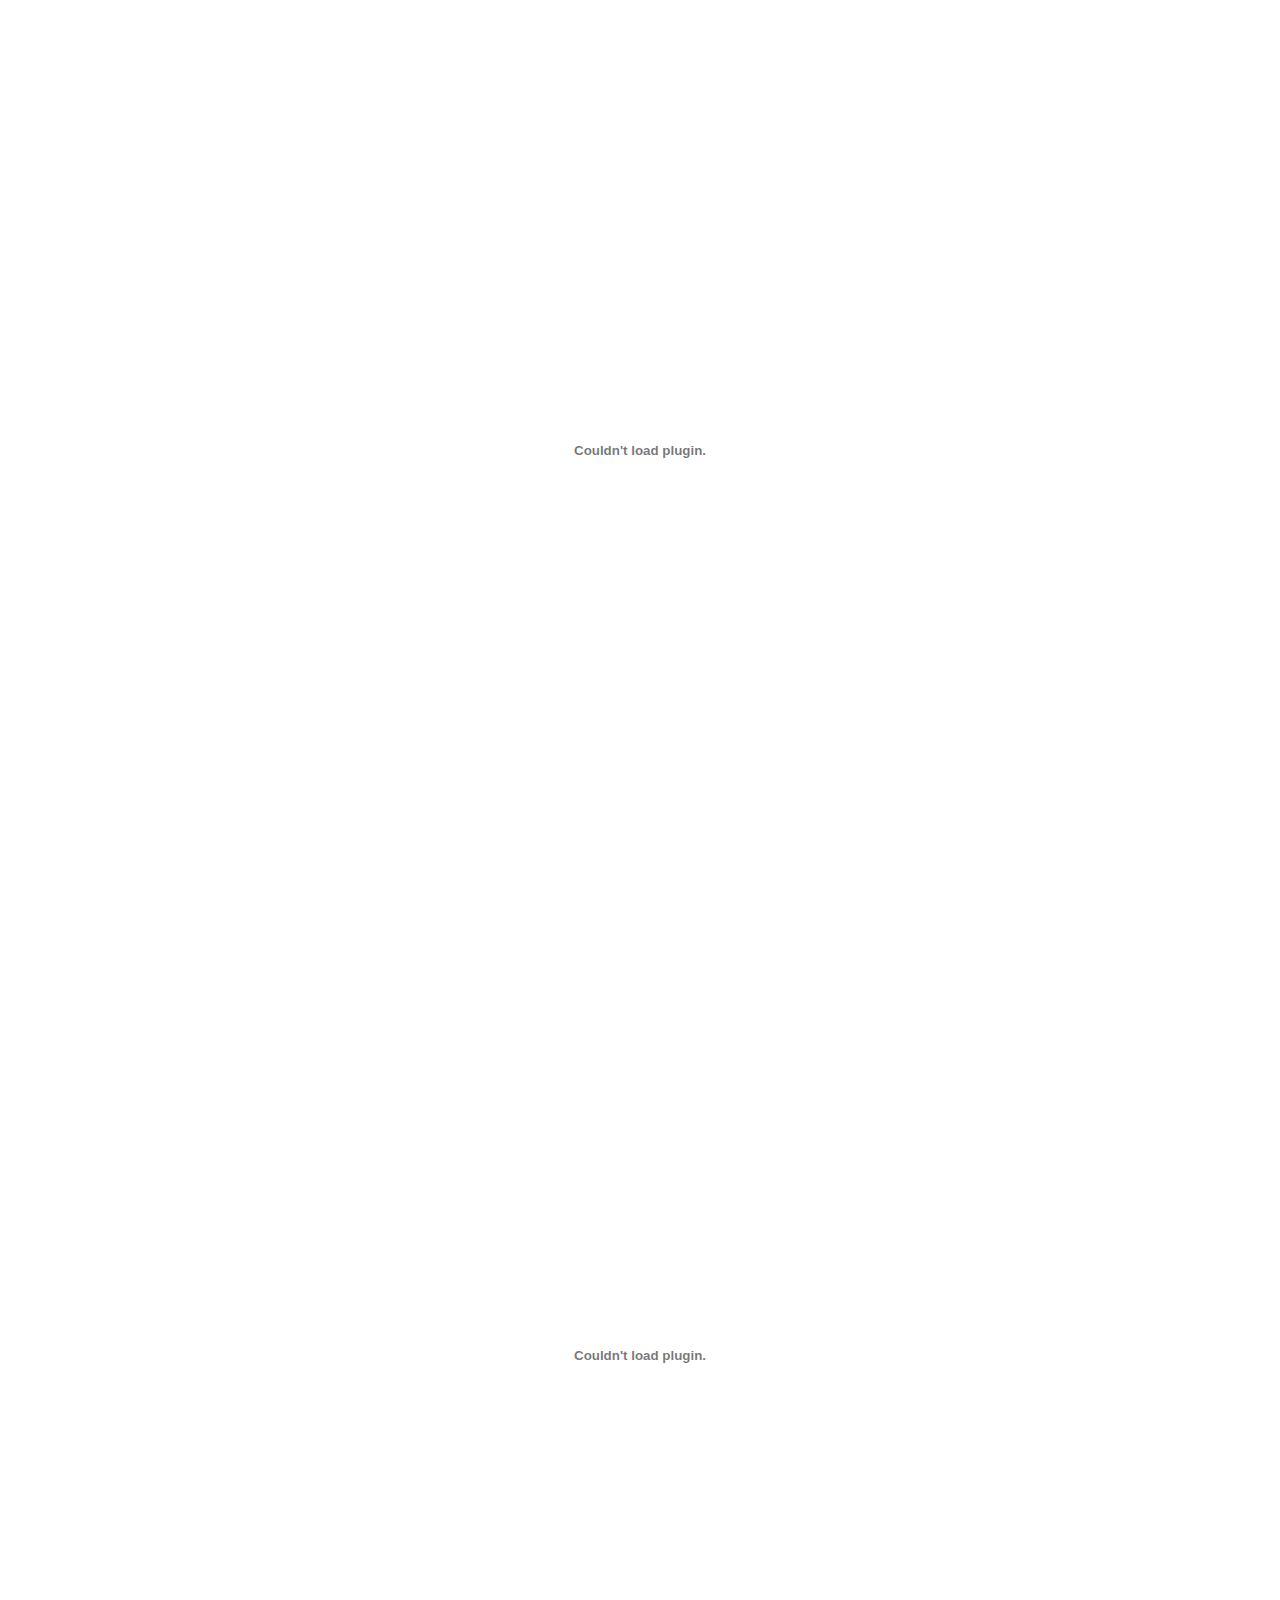
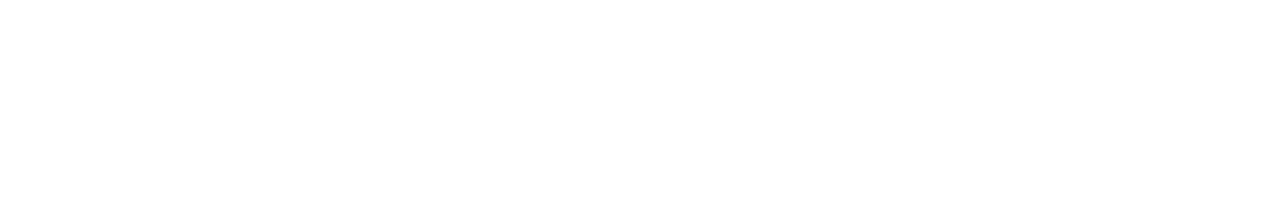
==== certificate/index.html @ e0549433 "add project" ====
<!DOCTYPE html>
<html lang="uk">

<head>
    <meta charset="UTF-8">
    <meta http-equiv="X-UA-Compatible" content="IE=edge">
    <meta name="viewport" content="width=device-width, initial-scale=1.0">
    <title>Portfolio Frontend Developer</title>
    <link rel="apple-touch-icon" sizes="57x57" href="../img/favicon/apple-icon-57x57.png">
    <link rel="apple-touch-icon" sizes="60x60" href="../img/favicon/apple-icon-60x60.png">
    <link rel="apple-touch-icon" sizes="72x72" href="../img/favicon/apple-icon-72x72.png">
    <link rel="apple-touch-icon" sizes="76x76" href="../img/favicon/apple-icon-76x76.png">
    <link rel="apple-touch-icon" sizes="114x114" href="../img/favicon/apple-icon-114x114.png">
    <link rel="apple-touch-icon" sizes="120x120" href="../img/favicon/apple-icon-120x120.png">
    <link rel="apple-touch-icon" sizes="144x144" href="../img/favicon/apple-icon-144x144.png">
    <link rel="apple-touch-icon" sizes="152x152" href="../img/favicon/apple-icon-152x152.png">
    <link rel="apple-touch-icon" sizes="180x180" href="../img/favicon/apple-icon-180x180.png">
    <link rel="icon" type="image/png" sizes="192x192" href="../img/favicon/android-icon-192x192.png">
    <link rel="icon" type="image/png" sizes="32x32" href="../img/favicon/favicon-32x32.png">
    <link rel="icon" type="image/png" sizes="96x96" href="../img/favicon/favicon-96x96.png">
    <link rel="icon" type="image/png" sizes="16x16" href="../img/favicon/favicon-16x16.png">
    <link rel="manifest" href="../img/favicon/manifest.json">
    <meta name="msapplication-TileColor" content="#ffffff">
    <meta name="msapplication-TileImage" content="../img/favicon/ms-icon-144x144.png">
    <meta name="theme-color" content="#ffffff">

    <link href="../css/animate.min.css" rel="stylesheet">
    <link href="../css/style.css" rel="stylesheet">
</head>

<body>
    <embed src="../certificate/HTML-CSS-Starter.pdf" />
    <embed src="../certificate/JS-Starter.pdf" />
</body>

</html>
---- css/style.css ----
@import url('https://fonts.googleapis.com/css2?family=Montserrat:wght@400;500;600;700');
body {
    margin: 0;
    padding: 0;
}

* {
    font-family: 'Montserrat', sans-serif;
    font-size: 16px;
    font-weight: 400;
    line-height: 22px;
    letter-spacing: 0.12em;
}

* a {
    color: #000;
    text-decoration: none;
}

* a:hover {
    color: #000;
}

* img {
    width: 100%;
    height: 100%;
    object-fit: cover;
    object-position: center top;
}

.img-scale {
    overflow: hidden;
}

.container {
    max-width: 1440px;
    margin: 0 auto;
}

.btn {
    border: none;
    background: rgba(42, 42, 41, .98);
    box-shadow: 2px 6px 8px rgba(0, 0, 0, 0.25);
    padding: 15px 35px;
    font-weight: 500;
    font-size: 18px;
    color: #fff;
    line-height: 22px;
    letter-spacing: 0.1em;
    transition: all .3s;
}

.btn:hover {
    box-shadow: none;
    background: rgba(42, 42, 41, 1);
}

.link {
    border-bottom: 1px solid #000;
}

.link:hover {
    border-bottom: none;
}

.hamburger {
    position: absolute;
    top: 20px;
    right: 30px;
    height: 18px;
    display: flex;
    flex-direction: column;
    justify-content: space-between;
    align-items: flex-end;
    cursor: pointer;
    opacity: 0;
}

.hamburger span {
    display: block;
    width: 20px;
    height: 2px;
    background: #000;
}

.hamburger span.long {
    width: 26px;
}

.menu {
    position: fixed;
    top: 0;
    left: -100%;
    width: 100%;
    height: 100vh;
    z-index: 10;
    visibility: hidden;
    opacity: 0;
    transition: all 0.6s;
}

.menu_active {
    left: 0;
    visibility: visible;
    opacity: 1;
}

.menu__block {
    position: relative;
    left: 0;
    width: 345px;
    background-color: #2A2A29;
    height: 100%;
    padding-top: 140px;
    padding-left: 40px;
    z-index: 10;
}

.menu__close {
    position: absolute;
    top: 25px;
    right: 25px;
    transition: all .6s;
    width: 20px;
    height: 20px;
}

.menu__list {
    list-style-type: none;
    padding-left: 35px;
}

.menu__item {
    position: relative;
    font-weight: 700;
    font-size: 24px;
    line-height: 36px;
    margin-bottom: 15px;
}

.menu__item:before {
    content: '';
    position: absolute;
    top: 10px;
    left: -35px;
    width: 15px;
    height: 15px;
    border: 2px solid #fff;
    border-radius: 100%;
    transition: all .6s;
}

.menu__item:hover.menu__item:before {
    background-color: #F2D129;
}

.menu__link {
    text-transform: uppercase;
    color: #fff;
}

.menu__link:hover {
    border-bottom: 1px solid #fff;
    color: #fff;
}

.menu__social {
    margin: 60px 0 0 -35px;
}

.menu__social_items {
    display: flex;
    align-items: center;
    justify-content: center;
}

.menu__social_item {
    margin-right: 10px;
}

.social__item,
.social__link {
    width: 20px;
    height: 20px;
}

.title_fz22 {
    position: relative;
    margin-top: 80px;
    font-weight: 600;
    font-size: 22px;
    letter-spacing: 0.12em;
    text-transform: uppercase;
}

.title_fz22:before {
    position: absolute;
    content: '';
    display: block;
    width: 17px;
    height: 17px;
    background: #2A2A29;
    top: 50%;
    left: -48px;
    transform: translateY(-50%);
    border-radius: 100%;
}

.title_fz20 {
    font-weight: 500;
    font-size: 20px;
}

.text {
    font-weight: 400;
    line-height: 22px;
    letter-spacing: 0.12em;
}

.promo {
    position: relative;
    width: 100%;
    height: calc(100vh - 150px);
    background: #F2D129;
    padding-top: 100px;
}

.promo:before {
    content: '';
    display: block;
    position: absolute;
    bottom: 35px;
    left: 0;
    width: 340px;
    height: 2.5px;
    background: #2A2A29;
    z-index: 2;
    animation: bounceInLeft infinite;
    animation-duration: 5s;
    animation-iteration-count: 3;
    animation-iteration-count: calc(var(--animate-repeat)*3)
}

.promo__container {
    position: relative;
}

.promo:after {
    content: '';
    display: block;
    position: absolute;
    width: 2.5px;
    height: 150px;
    bottom: 0;
    right: 40px;
    background: #2A2A29;
    animation: bounceInUp infinite;
    animation-duration: 5s;
    animation-iteration-count: 4;
    animation-iteration-count: calc(var(--animate-repeat)*4)
}

.promo__container {
    position: relative;
}

.promo__wrapper {
    display: flex;
}

.promo__image {
    position: relative;
    width: 634px;
    height: calc(100vh - 100px);
    z-index: 1;
}

.promo__image:after {
    position: absolute;
    content: '';
    display: block;
    width: 58px;
    height: 229px;
    background: #2A2A29;
    top: 0;
    right: 0;
}

.promo__descr {
    margin-left: 35px;
    z-index: 3;
}

.promo__subtitle {
    position: relative;
    font-weight: 700;
    font-size: 64px;
    line-height: 78px;
    letter-spacing: 0.2em;
    text-transform: uppercase;
    left: -88px
}

.promo__name {
    left: -91px;
}

.promo__name::first-letter,
.promo__surname::first-letter {
    color: #ffffff;
}

.promo__surname {
    font-weight: 400;
}

.promo__title {
    position: relative;
    font-weight: 400;
    font-size: 18px;
    line-height: 22px;
    letter-spacing: 0.11em;
    text-transform: uppercase;
}

.promo__title::after {
    content: '';
    position: absolute;
    top: 33px;
    left: -115px;
    display: block;
    width: 376px;
    height: 2.5px;
    background: #2A2A29;
    animation: bounceInRight 5s;
    animation-iteration-count: 2;
    animation-iteration-count: calc(var(--animate-repeat)*2)
}

.promo__text {
    margin-top: 70px;
    width: 571px;
}

.promo__btns {
    margin-top: 70px;
}

.promo__btn {
    position: relative;
    margin-right: 30px;
    padding-right: 65px;
}

.promo__btn:hover {
    color: #fff;
}

.promo__btn:after {
    content: "";
    position: absolute;
    top: 50%;
    right: 35px;
    transform: translateY(-50%);
    display: block;
    background: url('../icons/download.png') no-repeat 50% / cover;
    width: 15px;
    height: 19px;
}

.promo__link {
    font-weight: 600;
    line-height: 22px;
    letter-spacing: 0.1em;
}

.promo__social {
    position: absolute;
    top: 40%;
    right: 30px;
    transform: translateY(-40%);
    width: 20px;
    height: 332px;
}

.promo__social_item,
.promo__social_link {
    margin-top: 9px;
}

.promo__social_line {
    width: 1px;
    height: 40px;
    background: #000;
    margin: 16px auto;
}

.promo__social_img {
    transform: rotate(90deg);
}

.promo__social_text {
    transform: rotate(-90deg);
}

.promo__social_text span {
    display: block;
    margin-top: 174px;
    width: 176px;
    height: 20px;
    transform: rotate(180deg);
    font-weight: 500;
    font-size: 16px;
    line-height: 20px;
    letter-spacing: 0.11em;
}

.wrapper {
    display: flex;
    justify-content: space-between;
    margin-top: 50px;
}

.wrapper__left,
.wrapper__right {
    position: relative;
    padding: 0 40px;
}

.wrapper__left {
    width: 40%;
}

.wrapper__left:before,
.wrapper__right:before {
    position: absolute;
    content: '';
    left: 0;
    top: -80px;
    display: block;
    width: 3px;
    height: calc(100% + 80px);
    background: #2A2A29;
}

.about__icons {
    display: flex;
    justify-content: space-between;
    align-items: center;
    width: 100%;
    text-align: center;
}

.about__animate {
    animation: shakeX 1s;
    animation-iteration-count: 10;
    animation-iteration-count: calc(var(--animate-repeat)*10)
}

.about__animate:hover {
    animation-play-state: paused;
}

.about__animate_1 {
    animation-delay: 15s;
    animation-delay: calc(var(--animate-delay)*15)
}

.about__animate_2 {
    animation-delay: 25s;
    animation-delay: calc(var(--animate-delay)*25)
}

.about__animate_3 {
    animation-delay: 35s;
    animation-delay: calc(var(--animate-delay)*35)
}

.about__animate_4 {
    animation-delay: 45s;
    animation-delay: calc(var(--animate-delay)*45)
}

.about__item {
    width: 80px;
    height: 80px;
}

.contacts {
    position: relative;
}

.contacts:before {
    position: absolute;
    content: '';
    display: block;
    top: -40px;
    left: -266px;
    width: 820px;
    height: 615px;
    background: #F2D129;
    z-index: -1;
}

.contacts__item {
    padding-left: 50px;
}

.contacts__item:not(:nth-child(1)) {
    margin-top: 30px;
}

.contacts__list {
    margin: 0;
    padding: 0;
    list-style-type: none;
}

.contacts__item {
    position: relative;
}

.contacts__item:before {
    position: absolute;
    content: '';
    display: block;
    top: -6px;
    left: 0;
    width: 30px;
    height: 30px;
}

.contacts__item:nth-child(1):before {
    background: url('../icons/social/telegram.png') no-repeat 50% / cover;
}

.contacts__item:nth-child(2):before {
    background: url('../icons/social/email.png') no-repeat 50% / cover;
}

.contacts__item:nth-child(3):before {
    background: url('../icons/social/phone.png') no-repeat 50% / cover;
}

.contacts__link {
    font-weight: 500;
    font-size: 18px;
    line-height: 22px;
}

.contacts__social,
.contacts__form {
    margin-top: 45px;
}

.contacts__social_items {
    display: flex;
    justify-content: space-between;
    align-items: center;
    text-align: center;
    width: 130px;
}

.contacts__wrapp {
    display: flex;
}

.contacts__input {
    position: relative;
    margin: 0 5px;
}

.contacts__form input {
    border: none;
    background: transparent;
    position: relative;
    border: 1px solid #000;
    margin-bottom: 30px;
    padding: 0 20px;
    font-size: 12px;
    padding: 5px 20px;
}

.contacts__form label {
    display: block;
    position: absolute;
    top: -9px;
    left: 12px;
    height: 18px;
    padding: 0 8px;
    background-color: #F2D129;
    font-size: 12px;
    font-weight: 500;
    margin-bottom: 0;
}

.skills__item {
    margin-top: 40px;
}

.skills__header {
    display: flex;
    align-items: center;
    justify-content: space-between;
}

.skills__name,
.skills__percent {
    font-weight: 500;
    font-size: 20px;
    letter-spacing: 0.11em;
}

.skills__block {
    height: 15px;
    margin-top: 8px;
    background: #D9D9D9;
}

.skills__block span {
    display: block;
    /* width: 95%; */
    height: 15px;
    background: #2A2A29;
}

.skills__item:nth-child(1) span {
    width: 95%;
}

.skills__item:nth-child(2) span {
    width: 75%;
}

.skills__item:nth-child(3) span {
    width: 65%;
}

.skills__item:nth-child(4) span {
    width: 100%;
}

.skills__item:nth-child(5) span {
    width: 35%;
}

.wrapper__right {
    width: 60%;
    background: #fff;
}

.education__item:not(:nth-child(1)) {
    margin-top: 60px;
}

.education__title,
.education__subtitle {
    font-weight: 500;
    font-size: 20px;
    line-height: 31px;
    letter-spacing: 0.12em;
    text-transform: uppercase;
}

.education__subtitle {
    font-size: 18px;
}

.education__btn {
    margin-top: 40px;
}

.education__btn a:hover {
    color: #fff;
}

.portfolio {
    margin-bottom: 105px;
}

.portfolio__slide {
    width: 100%;
    height: auto;
}

.portfolio__slide:not(:nth-child(1)) {
    margin-top: 40px;
}

.portfolio__slide:last-child {
    position: relative;
}

.portfolio__slide_mobile {
    display: none;
}

.portfolio__dots {
    display: flex;
    justify-content: space-between;
    align-items: center;
    text-align: center;
    width: 48px;
    height: 10px;
    margin: 50px auto 0 auto;
}

.portfolio__dot {
    width: 10px;
    height: 10px;
    border: 1px solid #000000;
    border-radius: 100%;
}

.portfolio__dot_active {
    background: #2A2A29;
}

.footer {
    width: 100%;
    height: calc(245px - 90px);
    background: #2A2A29;
    padding-top: 90px;
}

.footer__links {
    display: flex;
    justify-content: center;
    align-items: center;
    text-align: center;
}

.footer__link {
    display: flex;
    justify-content: space-between;
    align-items: center;
    font-weight: 500;
    font-size: 22px;
    line-height: 31px;
    letter-spacing: 0.12em;
    text-transform: uppercase;
    color: #FFFFFF;
    margin: 0 100px;
}

.footer__img {
    width: 50px;
    height: 50px;
    margin-right: 50px;
}

.animals__surname {
    left: -100px;
}

.animals__title {
    width: 135px;
}

.animals__title:after {
    width: 267px;
    top: 50px;
}

.animals__image {
    display: grid;
    grid-template: repeat(3, .33fr) / 1fr;
    gap: 3px;
    max-height: 500px;
}

.animals__image:after {
    width: 70px;
    height: 240px;
}

.animals__img {
    transition: 1s;
}

.animals__img:hover {
    transform: scale(1.2);
}

.animals__image {
    display: grid;
    grid-template: repeat(2, 1fr) / .28fr .26fr .46fr;
    gap: 3px;
    max-height: calc(1vh -350px - 100px);
}

.animals__horizontal {
    grid-column: 1 / 4;
}

.hobby-block {
    margin-top: 100px;
}

.hobby-descr {
    margin: 0 auto;
    padding: 0 20px;
}

.hobby-text {
    margin: 40px auto 0 auto;
    width: 480px;
}

.hobby-title {
    margin: 0;
}

.hobby-title:before {
    display: none;
}

.hobby-footer {
    margin-top: 90px;
}

.sew__wrapper {
    align-items: center;
    position: relative;
}

.sew__image {
    width: 50%;
}

.sew__image:after {
    display: none;
}

.rivalry {
    margin-top: 100px;
    text-align: center;
}

.rivalry__wrapper {
    display: flex;
    justify-content: center;
}

.rivalry__subtitle {
    margin-top: 60px;
}

.rivalry__text {
    min-height: 90px;
}

.rivalry__image {
    position: relative;
    max-width: 70%;
    margin: 0 auto;
    margin-top: 10px;
}

.rivalry__image:before,
.rivalry__image:after {
    position: absolute;
    display: block;
    content: '';
    width: 25px;
    background: #F2D129;
}

.rivalry__image:before {
    top: 25px;
    right: -28px;
    width: 25px;
    height: calc(100% - 25px);
}

.rivalry__image:after {
    left: 28px;
    bottom: -23px;
    width: 100%;
    height: 25px;
}

embed {
    width: 100%;
    height: 100vh;
}

@media(max-width: 1440px) {
    * {
        font-size: 14px;
        line-height: 20px;
    }
    .container {
        width: 1200px;
    }
    .education__title,
    .title_fz22 {
        font-size: 18px;
        line-height: 23px;
    }
    .education__subtitle,
    .title_fz20 {
        font-size: 16px;
        line-height: 23px;
    }
    .title_fz20 {
        font-weight: 500;
    }
    .promo {
        padding-top: 50px;
        height: calc(100vh - 100px);
    }
    .promo:before {
        width: 200px;
    }
    .promo__image {
        height: calc(100vh - 50px);
    }
    .promo__text {
        width: 440px;
    }
    .promo__social {
        top: 50%;
        transform: translateY(-50%);
        height: auto;
    }
    .promo__social_text,
    .promo__social_line {
        display: none;
    }
    .about__item {
        width: 60px;
        height: 60px;
    }
    .contacts:before {
        width: 627px;
        height: 650px;
    }
    .contacts__link {
        font-size: 14px;
    }
    .contacts__item {
        padding-left: 40px;
    }
    .contacts__item:not(:nth-child(1)) {
        margin-top: 20px;
    }
    .contacts__item:before {
        width: 25px;
        height: 25px;
    }
    .contacts__social,
    .contacts__form {
        margin-top: 40px;
    }
    .contacts__wrapp {
        flex-direction: column;
    }
    .contacts__policy {
        line-height: 12px;
    }
    input[type=checkbox] {
        margin: 0;
    }
    .contacts__policy span a {
        color: blue;
    }
    .contacts__btn {
        margin-top: 20px;
    }
    .skills__item {
        margin-top: 25px;
    }
    .skills__name,
    .skills__percent {
        font-size: 16px;
    }
    .skills__block,
    .skills__block span {
        height: 10px;
    }
    .education__item:not(:nth-child(1)) {
        margin-top: 45px;
    }
    .portfolio__slide:not(:nth-child(1)) {
        margin-top: 20px;
    }
    .portfolio__dots {
        margin: 30px auto 0 auto;
    }
}

@media(max-width: 1200px) {
    .container {
        max-width: 960px
    }
    .animals__social {
        top: 20%;
        transform: translateY(-20%);
    }
    .hobby-text {
        width: 350px;
    }
    .portfolio__slide_mobile {
        display: block;
    }
}

@media (max-width: 992px) {
    * {
        font-size: 14px;
    }
    .container {
        max-width: 720px;
    }
    .btn {
        padding: 10px 25px;
        font-weight: 500;
        font-size: 14px;
    }
    .promo {
        max-height: 550px;
    }
    .promo__img {
        max-height: 595px;
    }
    .promo__img::after {
        width: 49px;
        height: 180px;
    }
    .promo__descr {
        margin-left: 15px;
    }
    .promo__subtitle {
        font-size: 43px;
        line-height: 52px;
        left: -57px;
    }
    .promo__surname {
        left: -55px;
    }
    .promo__title {
        font-size: 16px;
        line-height: 22px;
        letter-spacing: 0.11em;
    }
    .promo__title:after {
        top: 29px;
        left: -93px;
        width: 327px;
    }
    .promo__text {
        margin-top: 70px;
        width: 349px;
        line-height: 20px;
        letter-spacing: 0.08em;
    }
    .promo__btn {
        margin-right: 15px;
        padding-right: 44px;
    }
    .promo__btn:after {
        right: 19px;
        width: 12px;
        height: 15px;
    }
    .wrapper__left,
    .wrapper__right {
        padding: 0px 20px;
    }
    .wrapper__left:before,
    .wrapper__right:before {
        width: 2px;
    }
    .title_fz22:before {
        width: 12px;
        height: 12px;
        left: -25px;
    }
    .about__item {
        width: 45px;
        height: 45px;
    }
    .title_fz22 {
        position: relative;
        margin-top: 60px;
    }
    .contacts__item:before {
        top: 9px;
    }
    .contacts__social,
    .contacts__form {
        margin-top: 30px;
    }
    .contacts__social_items {
        width: 110px;
    }
    .contacts:before {
        top: -25px;
    }
    .skills {
        margin-bottom: 80px;
    }
    .skills__name,
    .skills__percent {
        font-size: 13px;
    }
    .education__subtitle,
    .title_fz20 {
        font-size: 14px;
        line-height: 18px;
    }
    .education__title {
        font-size: 16px;
    }
    .portfolio__slide_mobile {
        display: block;
    }
    .footer {
        height: calc(135px - 60px);
        padding-top: 60px;
    }
    .footer__img {
        width: 30px;
        height: 30px;
        margin-right: 22px;
    }
    .footer__link {
        margin: 0 60px;
    }
    .animals__image::after {
        width: 41px;
    }
    .animals__name {
        left: -52px;
    }
    .animals__title::after {
        width: 230px;
        top: 50px
    }
    .sew__wrapper {
        flex-direction: column;
    }
    .hobby-block {
        margin-top: 60px;
    }
    .hobby-descr {
        width: 100%;
        text-align: center;
    }
    .hobby-title {
        margin: 0;
    }
    .hobby-text {
        width: 80%;
    }
    .sew__image {
        width: 100%;
        margin-top: 40px;
    }
    .rivalry {
        margin-top: 60px;
    }
    .rivalry__subtitle {
        margin-top: 40px;
    }
    .rivalry__learn {
        margin-top: 40px;
    }
    .rivalry__wrapper {
        flex-direction: column;
    }
}

@media (max-width: 768px) {
    .container {
        max-width: 540px;
    }
    .hamburger {
        opacity: 1;
    }
    .promo:before {
        width: 65px;
    }
    .promo:after {
        height: 60px;
    }
    .promo__image:after {
        width: 36px;
        height: 151px;
    }
    .promo__subtitle {
        font-size: 34px;
        line-height: 41px;
        left: -47px;
    }
    .promo__surname {
        left: -44px;
    }
    .promo__title {
        font-size: 14px;
    }
    .promo__title:after {
        top: 29px;
        left: -73px;
        width: 278px;
    }
    .promo__text {
        display: none;
    }
    .promo__link {
        display: block;
        margin-top: 15px;
        width: 138px;
        text-align: center;
    }
    .wrapper {
        flex-direction: column;
    }
    .wrapper__left,
    .wrapper__right {
        width: 95%;
        padding-right: 40px;
    }
    .education__title,
    .title_fz22 {
        font-size: 16px;
    }
    .title_fz22 {
        margin-top: 60px;
    }
    .about__item {
        width: 70px;
        height: 70px;
    }
    .contacts:before {
        height: 550px;
        width: calc(100% + 80px);
        left: -40px;
    }
    .contacts__item:before {
        top: -4px;
    }
    .skills {
        margin-bottom: 0;
    }
    .portfolio__slide_mobile {
        display: none;
    }
    .portfolio {
        margin-bottom: 60px;
    }
    .portfolio__dot {
        width: 6px;
        height: 6px;
    }
    .footer__social {
        display: none;
    }
    .animals__surname {
        left: -48px;
    }
    .animals__title::after {
        width: 195px;
        top: 50px
    }
    .animals__social {
        top: 50%;
        transform: translateY(-50%);
    }
    .hobby-title {
        margin: 0;
    }
}

@media (max-width: 576px) {
    .container {
        width: 100%;
        padding: 0;
    }
    .promo__container {
        padding: 0 10px;
    }
    .hamburger {
        top: 17px;
    }
    .menu__block {
        width: 100%;
    }
    .menu__close {
        right: 60px;
    }
    .promo {
        max-height: unset;
        height: calc(100vh - 50px);
    }
    .promo__image {
        width: 40vh;
        height: 40vh;
    }
    .promo__image::after {
        width: 22px;
        height: 158px;
    }
    .promo__subtitle {
        font-size: 19px;
        line-height: 18px;
        left: -33px;
        margin-top: 10px;
    }
    .promo__surname {
        left: -32px;
    }
    .promo__title {
        font-size: 12px;
        line-height: 14px;
        margin-top: 40px;
    }
    .promo__title::after {
        top: 41px;
        left: -56px;
        width: 143px;
    }
    .promo__text {
        display: block;
        position: absolute;
        top: 34vh;
        left: 50%;
        transform: translateX(-50%);
        width: 260px;
        font-size: 12px;
        text-align: center;
    }
    .promo__btns {
        position: absolute;
        top: unset;
        left: 50%;
        transform: translateX(-50%);
        bottom: -230px;
    }
    .promo__link {
        margin: 20px auto 0 auto;
    }
    .promo__social {
        top: unset;
        transform: translateY(-50%);
        left: 50%;
        transform: translateX(-50%);
        height: auto;
        display: flex;
        transform: rotate(-90deg);
        bottom: -20px;
    }
    .wrapper__left,
    .wrapper__right {
        width: 85%;
    }
    .wrapper__left::before {
        z-index: -1;
    }
    .contacts:before {
        height: 610px;
    }
    .footer {
        height: calc(100px - 30px);
        padding-top: 30px;
    }
    .footer__link {
        margin: 0 30px;
    }
    .animals {
        height: 590px;
    }
    .animals__surname {
        left: -36px;
    }
    .animals__title {
        width: 135px;
    }
    .animals__title::after {
        width: 161px;
    }
    .hobby-descr {
        padding: 0;
    }
    .hobby-text {
        max-width: 100%;
    }
    .sew__image {
        max-width: 90%;
    }
    .rivalry {
        margin-top: 40px;
    }
}
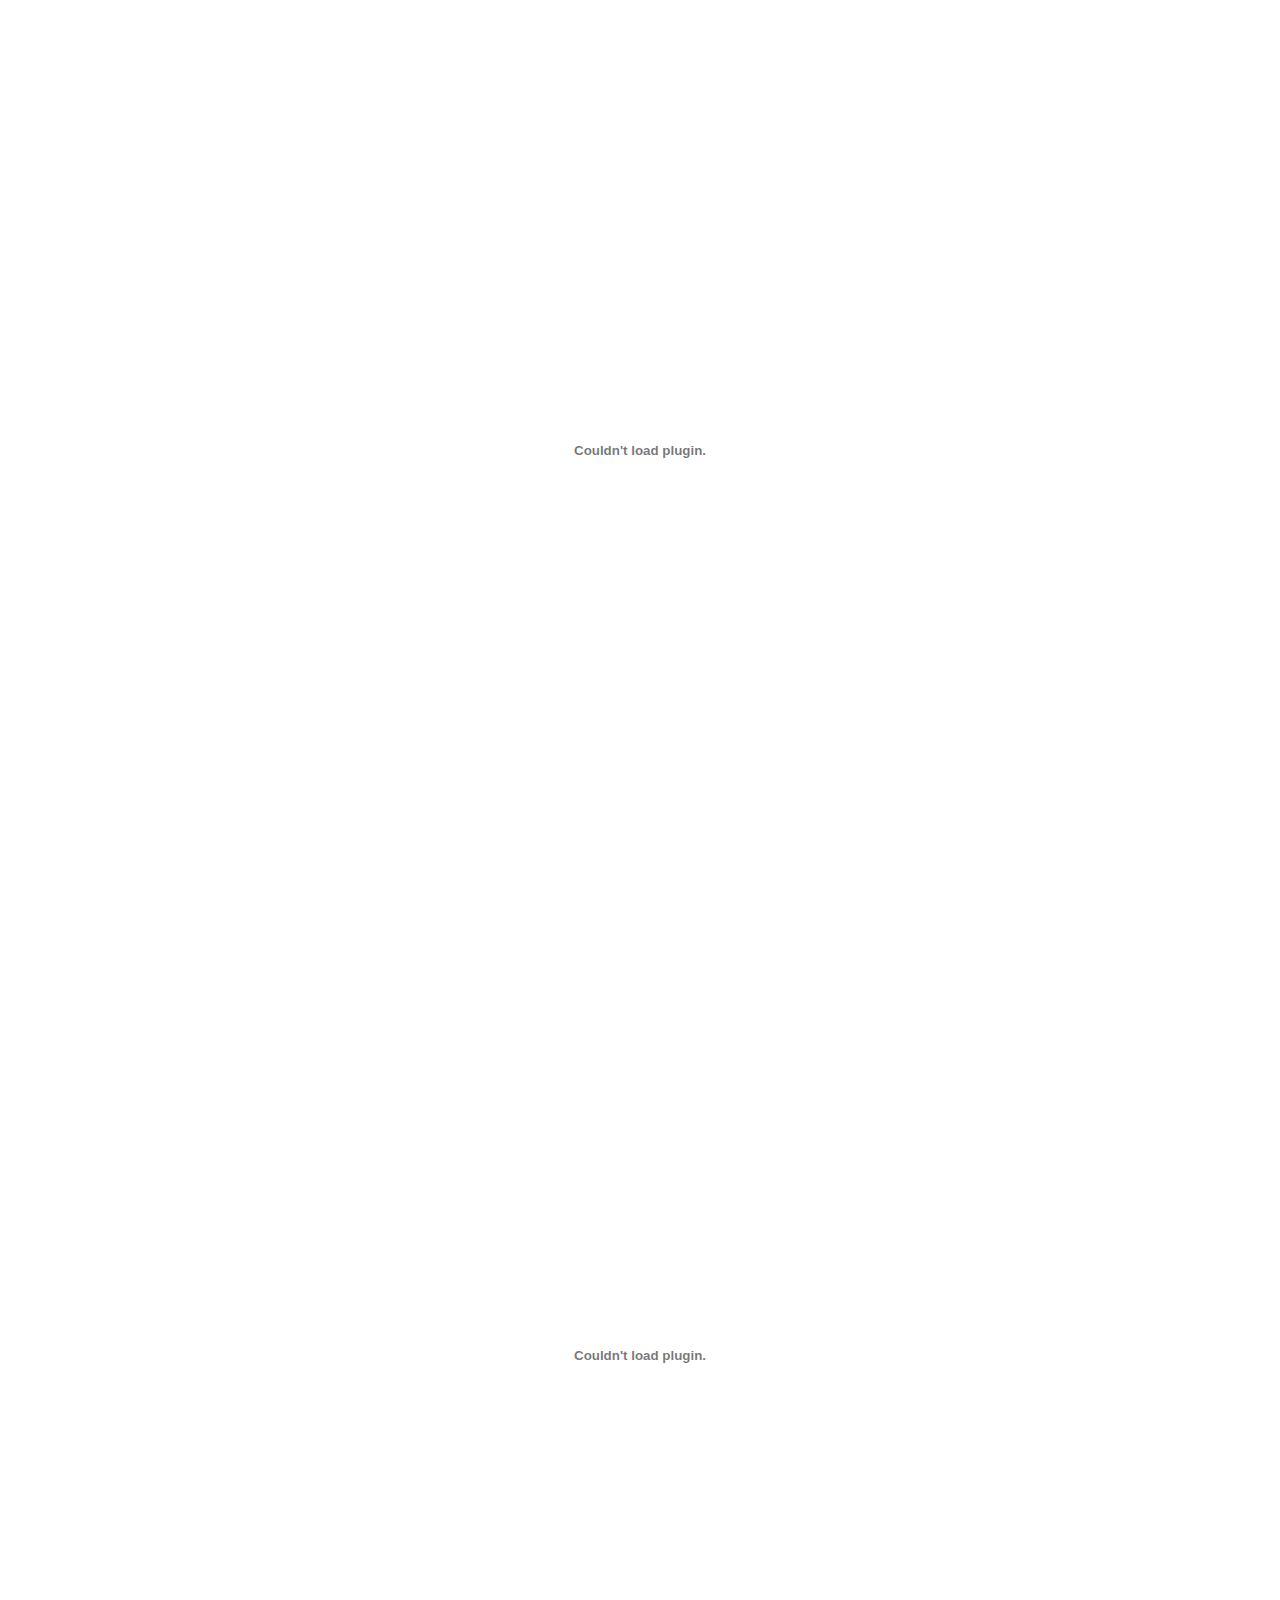
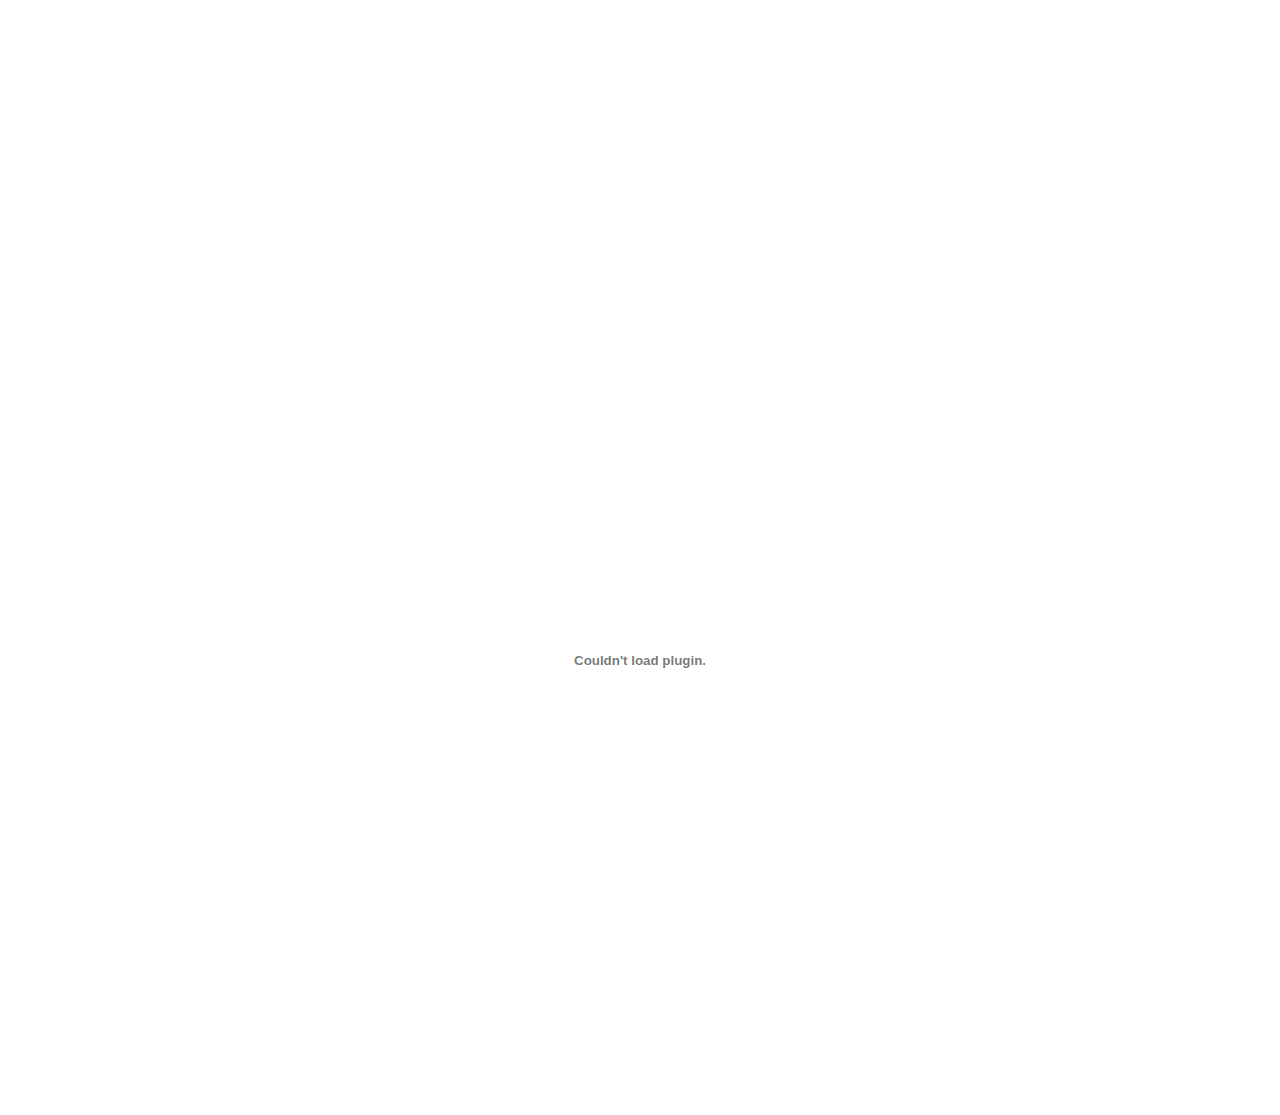
==== commit f02724c1: "change skills" ====
--- a/certificate/index.html
+++ b/certificate/index.html
@@ -31,6 +31,7 @@
 <body>
     <embed src="../certificate/HTML-CSS-Starter.pdf" />
     <embed src="../certificate/JS-Starter.pdf" />
+    <embed src="../certificate/Git-base.pdf" />
 </body>
 
 </html>